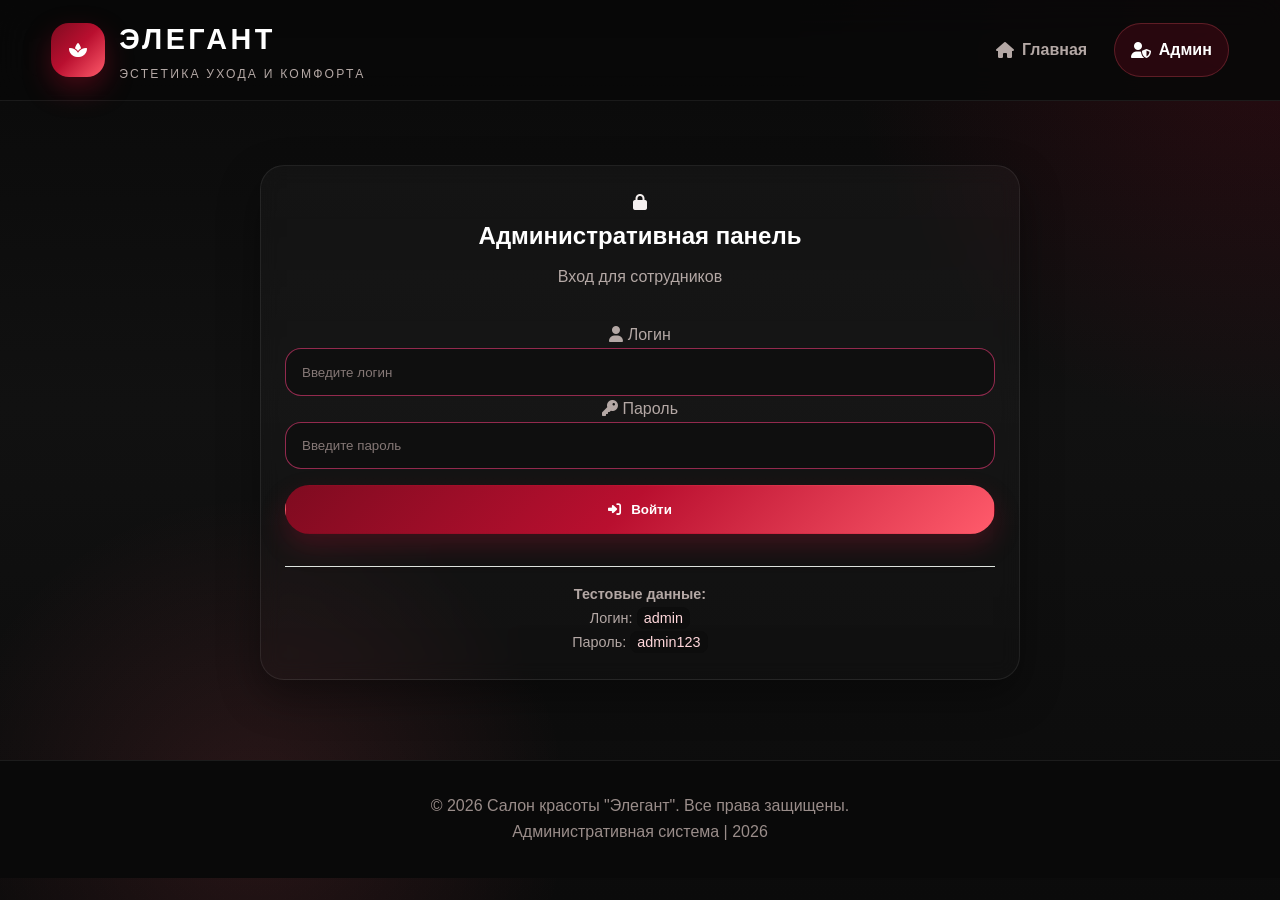
==== admin-login.html @ b3c70305 "Rubtsova" ====
<!DOCTYPE html>
<html lang="ru">
<head>
    <meta charset="UTF-8">
    <meta name="viewport" content="width=device-width, initial-scale=1.0">
    <title>Вход для администратора | Салон красоты "Элегант"</title>
    <link rel="stylesheet" href="css/style.css">
    <link rel="stylesheet" href="https://cdnjs.cloudflare.com/ajax/libs/font-awesome/6.4.0/css/all.min.css">
</head>
<body>
    <header>
        <div class="logo">
            <div class="logo-icon">
                <i class="fas fa-spa"></i>
            </div>
            <div class="logo-text">
                <h1>ЭЛЕГАНТ</h1>
                <p>Эстетика ухода и комфорта</p>
            </div>
        </div>
        
        <nav>
            <ul>
                <li><a href="index.html"><i class="fas fa-home"></i> Главная</a></li>
                <li><a href="admin-login.html" class="active"><i class="fas fa-user-shield"></i> Админ</a></li>
            </ul>
        </nav>
    </header>
    
    <main>
        <div class="login-wrapper">
            <div class="login-box">
                <div class="login-icon">
                    <i class="fas fa-lock"></i>
                </div>
                
                <h2 style="color: #fff; margin-bottom: 0.5rem;">Административная панель</h2>
                <p style="color: var(--text-muted); margin-bottom: 2rem;">Вход для сотрудников</p>
                
                <div id="loginMessage" class="login-message"></div>
                
                <form id="adminLoginForm">
                    <div class="form-group">
                        <label><i class="fas fa-user"></i> Логин</label>
                        <input type="text" id="username" class="form-control" required
                               placeholder="Введите логин">
                    </div>
                    
                    <div class="form-group">
                        <label><i class="fas fa-key"></i> Пароль</label>
                        <input type="password" id="password" class="form-control" required
                               placeholder="Введите пароль">
                    </div>
                    
                    <button type="submit" class="btn" style="width: 100%; padding: 1rem; margin-top: 1rem;">
                        <i class="fas fa-sign-in-alt"></i> Войти
                    </button>
                </form>
                
                <div style="margin-top: 2rem; padding-top: 1rem; border-top: 1px solid #dfe5e0;">
                    <p style="color: var(--text-muted); font-size: 0.9rem;">
                        <strong>Тестовые данные:</strong><br>
                        Логин: <code>admin</code><br>
                        Пароль: <code>admin123</code>
                    </p>
                </div>
            </div>
        </div>
    </main>
    
    <footer>
        <p>&copy; 2026 Салон красоты "Элегант". Все права защищены.</p>
        <p>Административная система | 2026</p>
    </footer>
    
    <script src="js/utils.js"></script>
    <script src="js/api.js"></script>
    <script src="js/admin.js"></script>
    <script>
        // Обработчик формы входа
        document.getElementById('adminLoginForm').addEventListener('submit', async function(e) {
            e.preventDefault();
            
            const username = document.getElementById('username').value;
            const password = document.getElementById('password').value;
            const messageDiv = document.getElementById('loginMessage');
            
            messageDiv.style.display = 'none';
            
            if (!username || !password) {
                messageDiv.textContent = 'Заполните все поля';
                messageDiv.className = 'login-message error';
                messageDiv.style.display = 'block';
                return;
            }
            
            try {
                const response = await salonAPI.adminLogin(username, password);
                
                if (response.success) {
                    messageDiv.textContent = 'Успешный вход! Перенаправление...';
                    messageDiv.className = 'login-message success';
                    messageDiv.style.display = 'block';
                    
                    setTimeout(() => {
                        window.location.href = 'admin-panel.html';
                    }, 1000);
                } else {
                    messageDiv.textContent = response.error || 'Ошибка входа';
                    messageDiv.className = 'login-message error';
                    messageDiv.style.display = 'block';
                }
            } catch (error) {
                messageDiv.textContent = 'Ошибка соединения с сервером';
                messageDiv.className = 'login-message error';
                messageDiv.style.display = 'block';
            }
        });
    </script>
    <script src="js/validation.js"></script>
</body>
</html>
---- css/style.css ----
:root {
  --bg: #080808;
  --bg-soft: #111111;
  --surface: #161616;
  --surface-2: #1f1f1f;
  --panel: rgba(21,21,21,.92);
  --line: rgba(255,255,255,.08);
  --text: #f5f0ef;
  --text-muted: #b4a8a5;
  --primary: #b90f2f;
  --primary-dark: #7f0b20;
  --secondary: #ff5b6b;
  --accent: #ffb3b8;
  --gold: #c8b08a;
  --success: #2f9e6f;
  --danger: #cf3f4e;
  --shadow: 0 16px 40px rgba(0,0,0,.38);
  --radius: 24px;
  --gradient: linear-gradient(135deg, #7f0b20 0%, #b90f2f 48%, #ff5b6b 100%);
}
*{margin:0;padding:0;box-sizing:border-box;font-family:'Montserrat','Segoe UI',sans-serif}
html,body{min-height:100%}
body{background:radial-gradient(circle at top right, rgba(185,15,47,.18), transparent 28%),radial-gradient(circle at left 20% bottom 10%, rgba(255,91,107,.12), transparent 24%),linear-gradient(180deg, #090909 0%, #111111 45%, #0b0b0b 100%);color:var(--text);line-height:1.65;display:flex;flex-direction:column}
a{color:inherit} code{background:#0d0d0d;color:#ffd7db;padding:.2rem .45rem;border-radius:8px}
header{background:rgba(8,8,8,.9);border-bottom:1px solid var(--line);backdrop-filter:blur(18px);padding:1rem 4%;display:flex;justify-content:space-between;align-items:center;min-height:84px;position:sticky;top:0;z-index:1000}
.logo{display:flex;align-items:center;gap:14px}.logo-icon{width:54px;height:54px;border-radius:18px;display:flex;align-items:center;justify-content:center;background:var(--gradient);color:#fff;box-shadow:0 12px 28px rgba(185,15,47,.35)}
.logo-text h1{font-size:1.8rem;font-weight:800;letter-spacing:.12em;color:#fff}.logo-text p{font-size:.76rem;text-transform:uppercase;letter-spacing:.18em;color:var(--text-muted)}
nav ul{display:flex;align-items:center;gap:.6rem;list-style:none;flex-wrap:wrap;justify-content:flex-end}nav a{text-decoration:none;padding:.8rem 1rem;border-radius:999px;color:var(--text-muted);font-weight:600;display:flex;align-items:center;gap:8px;transition:all .25s ease;border:1px solid transparent}nav a:hover{color:#fff;background:rgba(255,255,255,.04);border-color:var(--line);transform:translateY(-1px)}nav a.active{color:#fff;background:rgba(185,15,47,.18);border-color:rgba(255,91,107,.25)}
.btn,button,.filter-btn{display:inline-flex;align-items:center;justify-content:center;gap:10px;padding:.95rem 1.35rem;border-radius:999px;border:1px solid transparent;cursor:pointer;text-decoration:none;color:#fff;background:var(--gradient);box-shadow:0 12px 26px rgba(185,15,47,.25);font-weight:700;transition:all .25s ease}.btn:hover,button:hover,.filter-btn:hover{transform:translateY(-2px);box-shadow:0 18px 32px rgba(185,15,47,.32)}.btn-client{background:linear-gradient(135deg,#372328,#5d313b)}.btn-admin{background:linear-gradient(135deg,#2a2a2a,#151515);border-color:rgba(255,255,255,.1)}
main{flex:1;max-width:1280px;margin:0 auto;padding:2rem 1.25rem 3rem;width:100%}
.hero{position:relative;overflow:hidden;border-radius:32px;padding:6rem 2rem;text-align:left;box-shadow:var(--shadow);border:1px solid rgba(255,255,255,.06);background:linear-gradient(90deg, rgba(8,8,8,.92) 0%, rgba(8,8,8,.72) 45%, rgba(8,8,8,.5) 100%), url('images/hero-bg.jpg') center/cover no-repeat}.hero::before{content:'';position:absolute;inset:0;background:radial-gradient(circle at 20% 20%, rgba(255,91,107,.20), transparent 20%)}.hero > *{position:relative;z-index:1;max-width:720px}.hero h1{font-size:clamp(2.8rem,5vw,5rem);line-height:1.05;margin-bottom:1rem;color:#fff;text-transform:uppercase;letter-spacing:.02em}.hero p{font-size:1.1rem;color:#e6d8d6;margin-bottom:2rem}
.hero-bullets{display:flex;gap:.8rem;flex-wrap:wrap;margin-top:1rem}.hero-bullets span{padding:.5rem .9rem;border-radius:999px;background:rgba(255,255,255,.06);border:1px solid var(--line);color:#fff;font-size:.86rem}
.quote-slider,.features,.popular-services,.testimonials,.stats{margin-top:3rem}
.services-grid,.masters-grid,.features-grid,.stats-grid{display:grid;grid-template-columns:repeat(auto-fit,minmax(260px,1fr));gap:1.4rem;margin:1.6rem 0}
.service-card,.master-card,.feature-card,.stat-card,.form-container,.contact-card,.info-card,.time-slots-container,.login-box,.option-card,table{background:linear-gradient(180deg, rgba(255,255,255,.03), rgba(255,255,255,.01));border:1px solid var(--line);border-radius:var(--radius);padding:1.5rem;box-shadow:var(--shadow);backdrop-filter:blur(10px)}
.service-card:hover,.master-card:hover,.feature-card:hover,.stat-card:hover,.option-card:hover{transform:translateY(-6px);border-color:rgba(255,91,107,.25)}.service-card,.master-card,.feature-card,.stat-card,.option-card{transition:all .25s ease}
h1,h2,h3,.section-title,.category-title{color:#fff} p,.master-bio,.master-experience,.duration,.author,.category-subtitle, label, th, td, .booking-item, .notification-item, .master-services{color:var(--text-muted)} .price,.stat-value,.total-price{color:#fff}.price{font-size:1.5rem;font-weight:800}.duration{margin-top:.45rem}
section > h2[style], main > h1[style]{color:#fff !important}main p[style]{color:var(--text-muted) !important}
.feature-card i,.service-card i,.stat-card i{color:var(--secondary) !important}
.form-control,input,select,textarea{width:100%;background:#0f0f0f !important;color:#fff;border:1px solid rgba(255,255,255,.08);border-radius:16px;padding:.95rem 1rem}input::placeholder,textarea::placeholder{color:#857876}input:focus,select:focus,textarea:focus{outline:none;border-color:rgba(255,91,107,.35);box-shadow:0 0 0 4px rgba(185,15,47,.14)}
footer{background:#090909;border-top:1px solid var(--line);padding:2rem 1rem;text-align:center;color:#9a8d8a}footer p{color:#9a8d8a}
.category-section{margin:2rem 0 2.6rem}.category-title{font-size:1.4rem;margin-bottom:1.1rem;text-transform:uppercase;letter-spacing:.06em}
.master-card{text-align:left;position:relative;overflow:hidden}.master-card::after{content:'';position:absolute;inset:auto -20px -50px auto;width:140px;height:140px;border-radius:50%;background:radial-gradient(circle, rgba(255,91,107,.18), transparent 65%)}.master-photo{width:100%;height:320px;border-radius:22px;overflow:hidden;border:1px solid rgba(255,255,255,.06);margin-bottom:1rem;background:#111}.master-photo img{width:100%;height:100%;object-fit:cover}.master-specialization{display:inline-flex;align-items:center;gap:8px;background:rgba(185,15,47,.14);color:#ffd9dd;padding:.45rem .95rem;border-radius:999px;font-size:.82rem;font-weight:700;margin:.4rem 0 .7rem}.master-experience{font-size:.92rem;margin-bottom:.8rem}.master-services{margin-top:1rem;padding-top:1rem;border-top:1px solid var(--line)}.service-tag{display:inline-block;background:rgba(255,255,255,.05);color:#fff;padding:.35rem .7rem;border-radius:999px;font-size:.76rem;margin:.2rem .2rem .2rem 0}
.portfolio-grid{display:grid;grid-template-columns:repeat(2,1fr);gap:.8rem;margin-top:1rem}.portfolio-item{position:relative;overflow:hidden;border-radius:18px;border:1px solid rgba(255,255,255,.06);aspect-ratio:1/1;background:#111}.portfolio-item img{width:100%;height:100%;object-fit:cover;display:block;transition:transform .35s ease}.portfolio-item:hover img{transform:scale(1.06)}.portfolio-label{position:absolute;left:10px;bottom:10px;background:rgba(8,8,8,.76);color:#fff;padding:.3rem .55rem;border-radius:999px;font-size:.72rem}.no-masters{text-align:center;padding:3rem 1rem;grid-column:1/-1}
.admin-layout{display:flex;gap:1.2rem;align-items:flex-start}.admin-sidebar{width:280px;background:#0d0d0d;border:1px solid var(--line);border-radius:24px;padding:1.2rem;position:sticky;top:100px}.admin-menu{list-style:none;display:flex;flex-direction:column;gap:.5rem}.admin-menu a{display:flex;padding:.85rem 1rem;text-decoration:none;border-radius:16px;color:var(--text-muted)}.admin-menu a:hover,.admin-menu a.active{background:rgba(185,15,47,.16);color:#fff}.admin-content{flex:1}.panel-banner{background:linear-gradient(135deg, rgba(185,15,47,.18), rgba(255,91,107,.08));border:1px solid rgba(255,91,107,.15);border-radius:28px;padding:1.6rem}.stat-card{position:relative;overflow:hidden}.stat-value{font-size:2.2rem;font-weight:800}
table{width:100%;border-collapse:collapse;overflow:hidden}th,td{padding:1rem;border-bottom:1px solid var(--line);text-align:left;background:transparent}th{color:#fff;background:rgba(255,255,255,.02)}.status,.booking-status{display:inline-block;padding:.35rem .8rem;border-radius:999px;font-size:.78rem;font-weight:700}.status-new{background:rgba(255,179,184,.15);color:#ffdadd}.status-confirmed{background:rgba(47,158,111,.14);color:#abf0ce}.status-cancelled{background:rgba(255,255,255,.08);color:#d0c2c0}
.login-wrapper{max-width:760px;margin:0 auto;padding:2rem 0}.login-box{text-align:center}.tabs{display:flex;gap:.6rem;border-bottom:1px solid var(--line);padding-bottom:.8rem;margin-bottom:1.5rem;overflow-x:auto}.tab{padding:.85rem 1.1rem;border:none;background:transparent;color:var(--text-muted);cursor:pointer;position:relative;font-weight:700}.tab.active{color:#fff}.tab.active::after{content:'';position:absolute;left:0;right:0;bottom:-10px;height:3px;background:var(--gradient);border-radius:999px}.booking-item,.notification-item{background:rgba(255,255,255,.03);border:1px solid var(--line);border-left:4px solid var(--primary);border-radius:18px;padding:1.2rem}.client-info{display:flex;justify-content:space-between;gap:1rem;align-items:center;background:linear-gradient(135deg,#240b11,#45101a);border:1px solid rgba(255,91,107,.14);padding:1rem 1.3rem;border-radius:22px;margin-bottom:1.6rem;color:#fff}.logout-btn{background:rgba(255,255,255,.08);border:1px solid rgba(255,255,255,.12);color:#fff;padding:.6rem 1rem;border-radius:999px}
.time-slot{background:#0f0f0f !important;border:1px solid rgba(255,255,255,.08) !important;color:#fff !important}.time-slot.selected{background:var(--gradient) !important;border-color:transparent !important}.time-slot.disabled{background:#151515 !important;color:#6f6765 !important}.option-card.selected{background:linear-gradient(180deg, rgba(185,15,47,.16), rgba(255,255,255,.03));border-color:rgba(255,91,107,.25)}.result-card{background:linear-gradient(135deg,#25090f,#55101b 70%, #8f1127);color:#fff;border:1px solid rgba(255,91,107,.15)}.savings-badge{background:#ffd0d4;color:#6f0d20}.filter-btn{background:rgba(255,255,255,.04);color:#fff;border:1px solid var(--line)}.filter-btn.active{background:var(--gradient);border-color:transparent}
@media (max-width: 980px){header{flex-direction:column;align-items:flex-start} nav ul{justify-content:flex-start}.admin-layout{flex-direction:column}.admin-sidebar{width:100%;position:static}}
@media (max-width: 768px){main{padding:1rem}.hero{padding:4.2rem 1.2rem}.master-photo{height:260px}.services-grid,.masters-grid,.features-grid,.stats-grid,.portfolio-grid{grid-template-columns:1fr}}

/* ===== FIX: личный кабинет клиента ===== */
#clientContent .tabs{
  display:grid !important;
  grid-template-columns:repeat(3,minmax(160px,1fr));
  gap:12px !important;
  border-bottom:0 !important;
  padding:0 !important;
  margin:0 0 22px 0 !important;
  overflow:visible !important;
}
#clientContent .tab{
  width:100%;
  min-height:58px;
  border-radius:18px !important;
  border:1px solid rgba(255,255,255,.12) !important;
  background:linear-gradient(135deg,rgba(255,255,255,.08),rgba(255,255,255,.03)) !important;
  color:#f5eeee !important;
  box-shadow:0 14px 30px rgba(0,0,0,.25) !important;
  display:flex !important;
  align-items:center !important;
  justify-content:center !important;
  gap:10px !important;
  position:relative;
}
#clientContent .tab.active{
  background:linear-gradient(135deg,#b90f2f,#ef405b) !important;
  color:#fff !important;
  border-color:rgba(255,255,255,.18) !important;
}
#clientContent .tab.active::after{display:none !important;}
#clientContent .tab-content{
  display:none;
  background:linear-gradient(180deg,rgba(255,255,255,.06),rgba(255,255,255,.025));
  border:1px solid rgba(255,255,255,.10);
  border-radius:26px;
  padding:24px;
  box-shadow:0 24px 60px rgba(0,0,0,.35);
}
#clientContent .tab-content.active{display:block;}
#clientContent .booking-item,
#clientContent .notification-item{
  background:rgba(255,255,255,.055) !important;
  color:#f7f1ef !important;
  border:1px solid rgba(255,255,255,.10) !important;
  border-left:4px solid #d7193f !important;
  margin-bottom:14px;
}
#clientContent .booking-item h4,
#clientContent .booking-item p,
#clientContent .notification-item p,
#clientContent .tab-content h2{
  color:#fff !important;
}
#clientContent .booking-item span,
#clientContent .booking-item div{color:#f3e7e5;}
.report-note{
  padding:14px 18px;
  margin-bottom:16px;
  border-radius:16px;
  background:rgba(185,15,47,.10);
  border:1px solid rgba(185,15,47,.18);
  color:#2c1b1e;
  font-weight:600;
}
@media (max-width:780px){#clientContent .tabs{grid-template-columns:1fr !important;}}


/* ===== FIX V5: админка — читаемые отчёты и сообщения ===== */
.admin-content{
  background:#f5f3f3 !important;
  color:#141414 !important;
}
.admin-section h2,
.admin-section h3,
.admin-section p,
.admin-section span,
.admin-section div,
.admin-section td,
.admin-section th{
  color:#141414;
}
.admin-section .stat-card{
  background:#ffffff !important;
  color:#141414 !important;
  border:1px solid #e2d9d9 !important;
  box-shadow:0 16px 36px rgba(0,0,0,.16) !important;
}
.admin-section .stat-card p{
  color:#5e5555 !important;
  font-weight:600;
}
.admin-section .stat-value{
  color:#b90f2f !important;
  font-size:2rem;
  font-weight:900;
}
.admin-table-wrap{
  background:#ffffff;
  border:1px solid #e2d9d9;
  border-radius:24px;
  box-shadow:0 18px 38px rgba(0,0,0,.16);
  overflow:hidden;
  margin-top:1.2rem;
}
.admin-table{
  width:100%;
  border-collapse:collapse;
  background:#fff !important;
  color:#141414 !important;
  box-shadow:none !important;
  border-radius:0 !important;
}
.admin-table th{
  background:#1a1113 !important;
  color:#ffffff !important;
  font-weight:800;
  text-transform:uppercase;
  letter-spacing:.04em;
  font-size:.82rem;
  padding:1rem 1.15rem;
  border-bottom:0;
}
.admin-table td{
  color:#21191b !important;
  padding:1rem 1.15rem;
  border-bottom:1px solid #eee5e5 !important;
  vertical-align:middle;
  font-weight:600;
}
.admin-table tr:last-child td{border-bottom:none !important;}
.admin-table tr:nth-child(even) td{background:#faf7f7;}
.admin-table small,
.admin-table .muted{
  color:#6f6666 !important;
  font-weight:500;
}
.message-text{
  max-width:420px;
  white-space:normal;
  line-height:1.45;
}
.report-note{
  background:#fff4f5;
  border:1px solid #f0c5cb;
  color:#5a2028 !important;
  padding:1rem 1.2rem;
  border-radius:18px;
  margin:1rem 0 1.4rem;
  font-weight:700;
}
.report-positive{color:#0f7a49 !important;font-weight:900;}
.report-neutral{color:#b90f2f !important;font-weight:900;}
.empty-state{
  background:#ffffff;
  border:1px solid #e2d9d9;
  border-radius:22px;
  box-shadow:0 14px 30px rgba(0,0,0,.12);
  padding:2rem;
  text-align:center;
  color:#4c4343 !important;
  font-weight:700;
}
@media (max-width:900px){
  .admin-table-wrap{overflow-x:auto;}
  .admin-table{min-width:760px;}
}


/* ===== ДОРАБОТКА: чат, портфолио, переносы ===== */
.feedback-chat-wrap{display:none;margin-top:2rem;background:rgba(255,255,255,.06);border:1px solid rgba(255,255,255,.12);border-radius:var(--radius);padding:1.25rem}.feedback-chat-wrap h3{color:#fff;margin-bottom:.4rem}.chat-hint{color:var(--text-muted);font-size:.95rem}.feedback-chat-box,.admin-chat-messages{height:320px;overflow-y:auto;background:#fff;border-radius:14px;padding:1rem;margin:1rem 0;border:1px solid #dfe5e0}.feedback-chat-send,.admin-chat-send{display:flex;gap:.75rem}.feedback-chat-send input,.admin-chat-send input{flex:1}.chat-message{max-width:78%;margin:.5rem 0;padding:.75rem .9rem;border-radius:14px;color:#2f3b3d}.chat-message.client{background:#f2efee;margin-right:auto}.chat-message.admin{background:#dff0e7;margin-left:auto}.chat-message-meta{font-size:.78rem;color:#667171;margin-bottom:.25rem}.chat-message-text{white-space:pre-wrap}.chat-empty{text-align:center;color:#667171;padding:2rem}.admin-chat-layout{display:grid;grid-template-columns:320px 1fr;gap:1rem}.admin-chat-list{background:#fff;border-radius:var(--radius);box-shadow:var(--shadow);padding:.75rem;max-height:540px;overflow-y:auto}.admin-chat-thread{width:100%;text-align:left;background:#fff;border:1px solid #dfe5e0;border-radius:12px;padding:.8rem;margin-bottom:.6rem;cursor:pointer;display:block}.admin-chat-thread:hover{background:#f8f3f4}.admin-chat-thread span{display:flex;justify-content:space-between;gap:.5rem}.admin-chat-thread small{display:block;color:#667171;margin:.2rem 0}.admin-chat-thread em{display:block;color:#2f3b3d;font-style:normal;white-space:nowrap;overflow:hidden;text-overflow:ellipsis}.chat-badge{background:#8b1e2d;color:#fff;border-radius:999px;padding:.1rem .45rem;font-size:.75rem}.admin-chat-window{background:#fff;border-radius:var(--radius);box-shadow:var(--shadow);padding:1rem;min-height:540px}.admin-chat-head{padding:.5rem 0 1rem;border-bottom:1px solid #dfe5e0;color:#2f3b3d}.portfolio-modal{display:none;position:fixed;inset:0;background:rgba(0,0,0,.7);z-index:10000;align-items:center;justify-content:center;padding:1rem}.portfolio-modal.active{display:flex}.portfolio-modal-content{background:#fff;color:#2f3b3d;border-radius:18px;max-width:980px;width:95%;max-height:90vh;overflow:auto;padding:1.5rem;position:relative}.portfolio-modal-close{position:absolute;right:1rem;top:.7rem;border:none;background:transparent;font-size:2rem;cursor:pointer}.portfolio-modal-grid{display:grid;grid-template-columns:repeat(auto-fit,minmax(220px,1fr));gap:1rem;margin-top:1rem}.portfolio-modal-item{border-radius:14px;overflow:hidden;background:#f7f3f4;border:1px solid #e6dfe1}.portfolio-modal-item img{width:100%;height:230px;object-fit:cover;display:block}.portfolio-modal-caption{padding:.9rem}.portfolio-modal-caption span{display:block;color:#667171;font-size:.9rem;margin-top:.25rem}.admin-table-wrap{overflow-x:auto}.admin-table{min-width:720px}.empty-state{background:#fff;border-radius:var(--radius);box-shadow:var(--shadow);padding:2rem;text-align:center;color:#667171}@media(max-width:800px){.admin-chat-layout{grid-template-columns:1fr}.feedback-chat-send,.admin-chat-send{flex-direction:column}.chat-message{max-width:95%}}


/* ===== ДОРАБОТКА: авторизованный чат и подарочные сертификаты ===== */
.soft-fade-in { animation: softFadeIn .45s ease both; }
@keyframes softFadeIn { from { opacity:0; transform: translateY(14px); } to { opacity:1; transform: translateY(0); } }
@keyframes floatCert { 0%,100% { transform: translateY(0); } 50% { transform: translateY(-10px); } }

.auth-chat-notice,
.client-chat-panel,
.certificate-info-card,
.certificate-form-card {
  border: 1px solid rgba(255,255,255,.12);
  background: rgba(255,255,255,.06);
  border-radius: 18px;
  box-shadow: 0 16px 35px rgba(0,0,0,.16);
}
.auth-chat-notice { display:flex; gap:1rem; align-items:flex-start; padding:1rem 1.2rem; margin-bottom:1.4rem; color:#fff; }
.auth-chat-notice p { margin:.35rem 0 0; color:var(--text-muted); }
.auth-chat-icon { width:48px; height:48px; border-radius:14px; background:var(--gradient); display:flex; align-items:center; justify-content:center; flex:0 0 auto; }

.client-chat-panel { padding:1rem; }
.client-chat-note { display:flex; align-items:center; gap:.7rem; color:#f6eef2; background:rgba(122,151,168,.16); padding:.85rem 1rem; border-radius:14px; margin-bottom:1rem; }
.client-chat-messages, .feedback-chat-box, .admin-chat-messages { min-height:280px; max-height:420px; overflow:auto; padding:1rem; background:rgba(255,255,255,.08); border-radius:16px; }
.client-chat-send, .feedback-chat-send, .admin-chat-send { display:flex; gap:.75rem; margin-top:.9rem; }
.client-chat-send input, .feedback-chat-send input, .admin-chat-send input { flex:1; }
.chat-message { max-width:76%; padding:.75rem .9rem; border-radius:16px; margin:.55rem 0; background:#fff; color:#2f3b3d; box-shadow:0 8px 20px rgba(0,0,0,.08); }
.chat-message.client { margin-left:auto; background:#f3e7ec; }
.chat-message.admin { margin-right:auto; background:#e9f2ef; }
.chat-message-meta { font-size:.78rem; opacity:.75; margin-bottom:.28rem; }
.chat-empty { width:100%; text-align:center; color:#667171; padding:2rem; }

.certificate-hero { max-width:1180px; margin:2rem auto; padding:2rem; display:grid; grid-template-columns:1fr 430px; gap:2rem; align-items:center; }
.certificate-hero h1 { color:var(--primary); font-size:clamp(2rem,4vw,4rem); line-height:1.05; margin:.7rem 0; }
.certificate-hero p { color:var(--gray); font-size:1.1rem; }
.certificate-badge { display:inline-flex; align-items:center; gap:.45rem; padding:.45rem .8rem; border-radius:999px; background:rgba(138,43,226,.12); color:#fff; border:1px solid rgba(255,255,255,.16); }
.floating-card { animation: floatCert 4s ease-in-out infinite; }
.certificate-preview { background:linear-gradient(135deg,#fff7f8,#ead8df); color:#2f2430; border-radius:28px; padding:1.6rem; min-height:310px; box-shadow:0 28px 60px rgba(0,0,0,.28); border:3px dashed rgba(138,43,226,.36); text-align:center; }
.cert-top { color:#7d6570; text-transform:uppercase; letter-spacing:.12em; font-weight:700; font-size:.8rem; }
.certificate-preview h2 { margin:1rem 0; color:#2f2430; font-family:Georgia,serif; }
.cert-amount { font-size:3rem; font-weight:900; color:var(--primary); margin:.5rem 0; }
.cert-row { margin:.35rem 0; }
.cert-code { margin-top:1rem; display:inline-block; padding:.55rem .85rem; border-radius:12px; background:#fff; color:#7c3150; font-weight:800; }
.certificate-layout { max-width:1180px; margin:2rem auto; display:grid; grid-template-columns:1.1fr .9fr; gap:2rem; align-items:start; }
.certificate-form-card { margin:0; max-width:none; }
.certificate-submit { width:100%; padding:1rem; }
.certificate-info-card { color:#fff; padding:2rem; }
.certificate-info-card li { margin:.75rem 0; color:var(--text-muted); }
.cert-result { margin-top:1rem; padding:1rem; border-radius:14px; }
.cert-success { background:rgba(45,106,79,.18); color:#dfffee; border:1px solid rgba(45,106,79,.35); }
.cert-error { background:rgba(139,30,45,.18); color:#ffd7dd; border:1px solid rgba(139,30,45,.35); }
.cert-loading { background:rgba(122,151,168,.16); color:#fff; }

@media (max-width: 900px) {
  .certificate-hero, .certificate-layout { grid-template-columns:1fr; margin-left:1rem; margin-right:1rem; }
  .client-chat-send, .admin-chat-send { flex-direction:column; }
}


/* ===== ДОРАБОТКА 2026-06-06: мастера, портфолио в админке, демо-оплата, валидация ===== */
.admin-table-wrap { width: 100%; overflow-x: auto; }
.admin-table img { box-shadow: 0 6px 18px rgba(0,0,0,.18); }
.portfolio-admin-modal { max-width: 900px !important; }
.portfolio-admin-list { display: grid; gap: .9rem; margin-bottom: 1.5rem; }
.portfolio-admin-item { display: grid; grid-template-columns: 92px 1fr auto; gap: .9rem; align-items: center; padding: .85rem; border: 1px solid rgba(255,255,255,.12); border-radius: 14px; background: rgba(255,255,255,.04); }
.portfolio-admin-item img { width: 92px; height: 72px; object-fit: cover; border-radius: 12px; }
.portfolio-admin-item p { margin: .25rem 0; color: var(--gray); }
.portfolio-upload-form { padding: 1rem; border-radius: 16px; background: linear-gradient(135deg, rgba(138,43,226,.08), rgba(255,64,129,.08)); border: 1px solid rgba(255,255,255,.12); }
.portfolio-upload-form h4 { margin: 0 0 1rem; color: var(--text-light); }
.demo-payment-block { margin: 1.2rem 0; padding: 1.1rem; border: 1px solid rgba(255,255,255,.14); border-radius: 18px; background: linear-gradient(135deg, rgba(138,43,226,.10), rgba(255,64,129,.08)); animation: softPulse 4s ease-in-out infinite; }
.demo-payment-block h3 { margin: 0 0 .5rem; color: var(--text-light); }
.demo-payment-block p { color: var(--gray); margin: 0 0 1rem; font-size: .92rem; }
.payment-row { display: grid; grid-template-columns: 1fr 1fr; gap: 1rem; }
input:invalid, textarea:invalid, select:invalid { border-color: rgba(255,64,129,.55); }
input:valid, textarea:valid, select:valid { border-color: rgba(122,155,141,.45); }
@keyframes softPulse { 0%,100% { box-shadow: 0 0 0 rgba(255,64,129,0); transform: translateY(0); } 50% { box-shadow: 0 12px 35px rgba(255,64,129,.12); transform: translateY(-2px); } }
@media (max-width: 700px) { .portfolio-admin-item { grid-template-columns: 72px 1fr; } .portfolio-admin-item button { grid-column: 1 / -1; width: 100%; } .payment-row { grid-template-columns: 1fr; } }
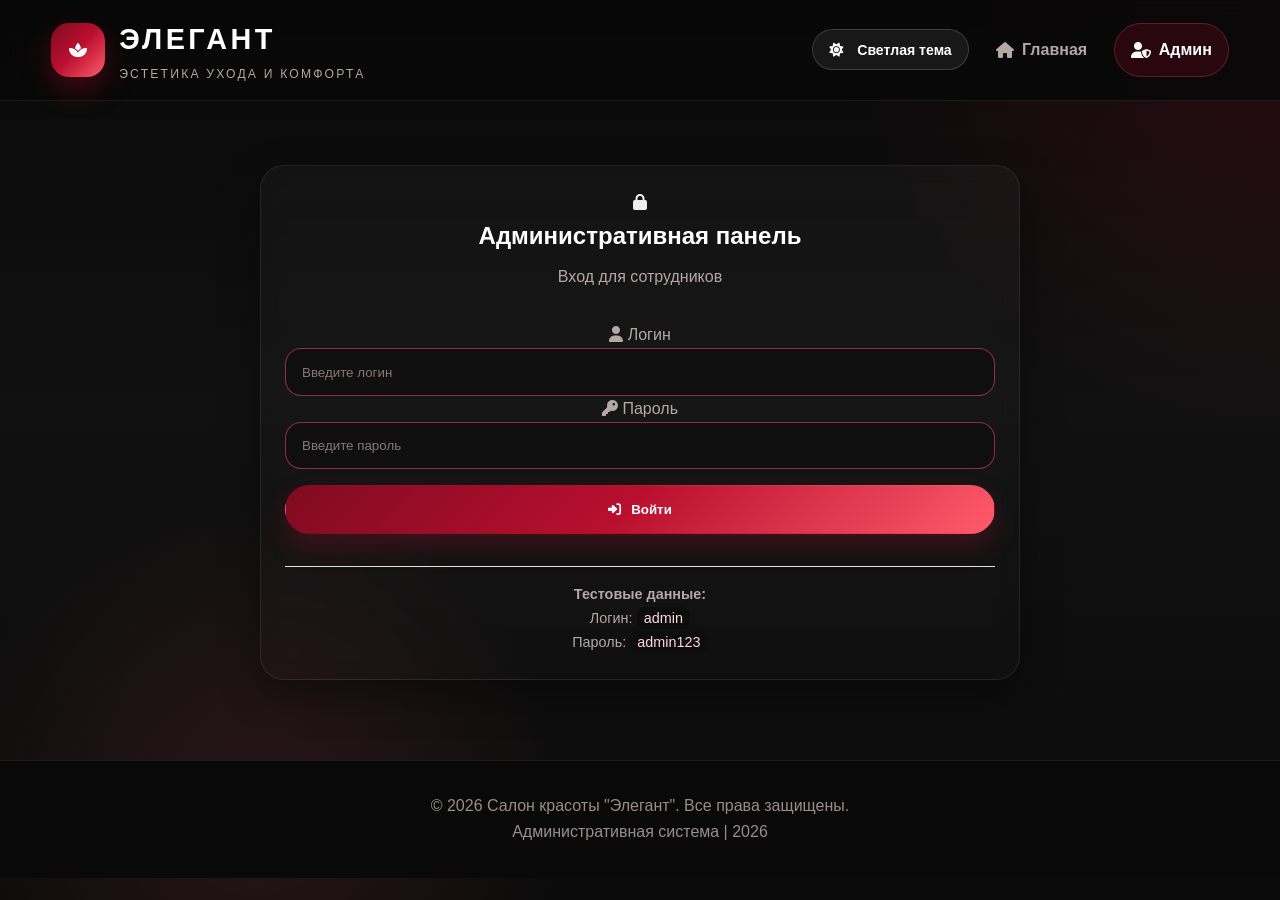
==== commit a99b0c93: "obnovlenie" ====
--- a/admin-login.html
+++ b/admin-login.html
@@ -6,6 +6,7 @@
     <title>Вход для администратора | Салон красоты "Элегант"</title>
     <link rel="stylesheet" href="css/style.css">
     <link rel="stylesheet" href="https://cdnjs.cloudflare.com/ajax/libs/font-awesome/6.4.0/css/all.min.css">
+    <link rel="stylesheet" href="css/theme.css">
 </head>
 <body>
     <header>
@@ -118,5 +119,6 @@
         });
     </script>
     <script src="js/validation.js"></script>
+    <script src="js/theme.js"></script>
 </body>
 </html>
--- a/css/style.css
+++ b/css/style.css
@@ -296,3 +296,63 @@
 input:valid, textarea:valid, select:valid { border-color: rgba(122,155,141,.45); }
 @keyframes softPulse { 0%,100% { box-shadow: 0 0 0 rgba(255,64,129,0); transform: translateY(0); } 50% { box-shadow: 0 12px 35px rgba(255,64,129,.12); transform: translateY(-2px); } }
 @media (max-width: 700px) { .portfolio-admin-item { grid-template-columns: 72px 1fr; } .portfolio-admin-item button { grid-column: 1 / -1; width: 100%; } .payment-row { grid-template-columns: 1fr; } }
+
+/* FIX 2026-06-08: админ-чат и перенос записи */
+.admin-chat-thread-wrap {
+    display: grid;
+    grid-template-columns: 1fr auto;
+    gap: .4rem;
+    align-items: stretch;
+    margin-bottom: .5rem;
+}
+.admin-chat-thread-wrap.unanswered .admin-chat-thread {
+    border-left: 4px solid #d8793f;
+}
+.admin-chat-thread-wrap.answered .admin-chat-thread {
+    border-left: 4px solid #7a9b8d;
+}
+.chat-status {
+    display: inline-block;
+    margin-top: .35rem;
+    padding: .2rem .55rem;
+    border-radius: 999px;
+    font-size: .75rem;
+    font-style: normal;
+}
+.chat-status.answered {
+    background: #e8f5e9;
+    color: #2e7d32;
+}
+.chat-status.unanswered {
+    background: #fff3e0;
+    color: #ef6c00;
+}
+.chat-delete-thread,
+.chat-delete-message {
+    border: none;
+    border-radius: 8px;
+    background: #9a6a6a;
+    color: #fff;
+    cursor: pointer;
+    min-width: 34px;
+    padding: .45rem .6rem;
+}
+.chat-delete-thread:hover,
+.chat-delete-message:hover {
+    filter: brightness(.95);
+    transform: translateY(-1px);
+}
+.chat-message-meta {
+    display: flex;
+    align-items: center;
+    justify-content: space-between;
+    gap: .5rem;
+}
+.chat-delete-message {
+    padding: .25rem .45rem;
+    min-width: 26px;
+    font-size: .75rem;
+}
+#transferSlotsInfo {
+    color: #2f3033;
+}
--- a/css/theme.css
+++ b/css/theme.css
@@ -0,0 +1,312 @@
+:root{color-scheme:dark}
+
+/* Переключатель темы находится в шапке и не перекрывает контент */
+.theme-toggle{
+  position:static!important;
+  flex:0 0 auto;
+  min-width:auto;
+  padding:.72rem 1rem!important;
+  margin-left:auto;
+  margin-right:.65rem;
+  border-radius:999px!important;
+  border:1px solid rgba(255,255,255,.16)!important;
+  background:rgba(255,255,255,.07)!important;
+  color:#fff!important;
+  box-shadow:none!important;
+  font-size:.88rem;
+  font-weight:800;
+  white-space:nowrap;
+}
+.theme-toggle:hover{transform:translateY(-1px)!important;background:rgba(255,255,255,.12)!important}
+.theme-toggle span{margin-left:.28rem}
+
+/* ===== Полная светлая розово-белая тема ===== */
+html[data-theme="light"]{
+  color-scheme:light;
+  --bg:#fff8fa;
+  --bg-soft:#fff0f4;
+  --surface:#ffffff;
+  --surface-2:#fff4f7;
+  --panel:rgba(255,255,255,.96);
+  --line:#f1cbd5;
+  --text:#4b2630;
+  --text-muted:#785961;
+  --primary:#d94f76;
+  --primary-dark:#ad3155;
+  --secondary:#f17b9d;
+  --accent:#ffc7d6;
+  --gold:#c38a9b;
+  --success:#278b63;
+  --danger:#c83d5d;
+  --shadow:0 16px 38px rgba(156,63,92,.12);
+  --gradient:linear-gradient(135deg,#c93f68 0%,#e8668b 52%,#f697b2 100%);
+}
+html[data-theme="light"] body{
+  background:
+    radial-gradient(circle at top right,rgba(244,157,181,.28),transparent 28%),
+    radial-gradient(circle at left bottom,rgba(255,210,222,.34),transparent 30%),
+    linear-gradient(180deg,#fffafd 0%,#fff3f7 48%,#fff9fb 100%)!important;
+  color:var(--text)!important;
+}
+html[data-theme="light"] header{
+  background:rgba(255,255,255,.94)!important;
+  border-bottom:1px solid #f0cbd5!important;
+  box-shadow:0 8px 26px rgba(154,56,86,.10)!important;
+}
+html[data-theme="light"] .logo-text h1,
+html[data-theme="light"] h1,
+html[data-theme="light"] h2,
+html[data-theme="light"] h3,
+html[data-theme="light"] h4,
+html[data-theme="light"] h5,
+html[data-theme="light"] .section-title,
+html[data-theme="light"] .category-title{color:#552632!important}
+html[data-theme="light"] .logo-text p,
+html[data-theme="light"] p,
+html[data-theme="light"] label,
+html[data-theme="light"] .duration,
+html[data-theme="light"] .author,
+html[data-theme="light"] .master-bio,
+html[data-theme="light"] .master-experience,
+html[data-theme="light"] .master-services,
+html[data-theme="light"] .category-subtitle{color:#785861!important}
+html[data-theme="light"] nav a{color:#6e4853!important}
+html[data-theme="light"] nav a:hover{color:#a92f55!important;background:#fff0f4!important;border-color:#f1c5d1!important}
+html[data-theme="light"] nav a.active{color:#ad3155!important;background:#ffe4ec!important;border-color:#f3b7c7!important}
+html[data-theme="light"] .theme-toggle{
+  background:#fff0f4!important;
+  color:#a93055!important;
+  border-color:#efb7c7!important;
+}
+html[data-theme="light"] .theme-toggle:hover{background:#ffe2ea!important}
+
+html[data-theme="light"] main{color:#4b2630!important}
+html[data-theme="light"] .hero{
+  border-color:#f2c9d4!important;
+  box-shadow:0 22px 50px rgba(137,50,77,.16)!important;
+  background:
+    linear-gradient(90deg,rgba(104,34,55,.88) 0%,rgba(146,54,82,.72) 45%,rgba(210,101,132,.42) 100%),
+    url('../images/hero-bg.jpg') center/cover no-repeat!important;
+}
+html[data-theme="light"] .hero h1,
+html[data-theme="light"] .hero p,
+html[data-theme="light"] .hero-bullets span{color:#fff!important}
+html[data-theme="light"] .hero-bullets span{background:rgba(255,255,255,.16)!important;border-color:rgba(255,255,255,.32)!important}
+
+html[data-theme="light"] .service-card,
+html[data-theme="light"] .master-card,
+html[data-theme="light"] .feature-card,
+html[data-theme="light"] .stat-card,
+html[data-theme="light"] .form-container,
+html[data-theme="light"] .contact-card,
+html[data-theme="light"] .info-card,
+html[data-theme="light"] .time-slots-container,
+html[data-theme="light"] .login-box,
+html[data-theme="light"] .option-card,
+html[data-theme="light"] .calculator-container,
+html[data-theme="light"] .booking-item,
+html[data-theme="light"] .notification-item,
+html[data-theme="light"] .modal-content,
+html[data-theme="light"] .schedule-master,
+html[data-theme="light"] .admin-table-wrap,
+html[data-theme="light"] .empty-state,
+html[data-theme="light"] table{
+  background:#fff!important;
+  color:#4b2630!important;
+  border-color:#f1d0d9!important;
+  box-shadow:0 14px 34px rgba(146,55,83,.10)!important;
+}
+html[data-theme="light"] .service-card:hover,
+html[data-theme="light"] .master-card:hover,
+html[data-theme="light"] .feature-card:hover,
+html[data-theme="light"] .option-card:hover{border-color:#ecadc0!important;box-shadow:0 20px 42px rgba(146,55,83,.16)!important}
+html[data-theme="light"] .price,
+html[data-theme="light"] .stat-value,
+html[data-theme="light"] .total-price{color:#bf365f!important}
+html[data-theme="light"] .master-specialization,
+html[data-theme="light"] .service-tag{background:#ffe8ef!important;color:#a92f55!important;border-color:#f4bfce!important}
+html[data-theme="light"] .master-services{border-top-color:#f1d0d9!important}
+html[data-theme="light"] .master-photo,
+html[data-theme="light"] .portfolio-item{background:#fff0f4!important;border-color:#f2cbd6!important}
+
+html[data-theme="light"] input,
+html[data-theme="light"] select,
+html[data-theme="light"] textarea,
+html[data-theme="light"] .form-control{
+  background:#fffafd!important;
+  color:#4b2630!important;
+  border-color:#eabfcb!important;
+  box-shadow:none!important;
+}
+html[data-theme="light"] input::placeholder,
+html[data-theme="light"] textarea::placeholder{color:#a18189!important}
+html[data-theme="light"] input:focus,
+html[data-theme="light"] select:focus,
+html[data-theme="light"] textarea:focus{
+  border-color:#df6f91!important;
+  box-shadow:0 0 0 4px rgba(223,111,145,.14)!important;
+}
+html[data-theme="light"] option{background:#fff;color:#4b2630}
+
+html[data-theme="light"] .btn,
+html[data-theme="light"] button:not(.theme-toggle):not(.tab),
+html[data-theme="light"] .filter-btn.active{color:#fff!important;background:var(--gradient)!important;border-color:transparent!important}
+html[data-theme="light"] .btn-client{background:linear-gradient(135deg,#d9708e,#ed9bb2)!important;color:#fff!important}
+html[data-theme="light"] .btn-admin{background:#fff0f4!important;color:#9f3151!important;border-color:#efbdca!important}
+html[data-theme="light"] .filter-btn:not(.active){background:#fff!important;color:#9f3151!important;border-color:#eabfcb!important;box-shadow:none!important}
+
+html[data-theme="light"] .time-slot{background:#fff8fa!important;color:#6a3d48!important;border-color:#ecc5d0!important}
+html[data-theme="light"] .time-slot:hover{background:#ffe9ef!important}
+html[data-theme="light"] .time-slot.selected{background:var(--gradient)!important;color:#fff!important}
+html[data-theme="light"] .time-slot.disabled{background:#f4eef0!important;color:#ad9ba0!important;border-color:#e5dadd!important}
+html[data-theme="light"] .option-card.selected{background:#fff0f4!important;border-color:#e88ba5!important}
+html[data-theme="light"] .result-card{background:linear-gradient(135deg,#c83f68,#e96e91 65%,#f49ab2)!important;color:#fff!important}
+html[data-theme="light"] .result-card h2,
+html[data-theme="light"] .result-card h3,
+html[data-theme="light"] .result-card p,
+html[data-theme="light"] .result-card span{color:#fff!important}
+html[data-theme="light"] .savings-badge{background:#fff!important;color:#a72f53!important}
+
+html[data-theme="light"] .tabs{border-bottom-color:#efd0d8!important}
+html[data-theme="light"] .tab{color:#845d67!important}
+html[data-theme="light"] .tab.active{color:#b7355b!important}
+html[data-theme="light"] #clientContent .tab{
+  background:#fff!important;
+  color:#8b5665!important;
+  border-color:#edc8d2!important;
+  box-shadow:0 10px 24px rgba(145,57,83,.08)!important;
+}
+html[data-theme="light"] #clientContent .tab.active{background:var(--gradient)!important;color:#fff!important}
+html[data-theme="light"] #clientContent .tab-content{background:#fffafd!important;border-color:#efd0d8!important;box-shadow:0 18px 42px rgba(145,57,83,.10)!important}
+html[data-theme="light"] #clientContent .booking-item,
+html[data-theme="light"] #clientContent .notification-item{background:#fff!important;color:#4b2630!important;border-color:#efd0d8!important;border-left-color:#d94f76!important}
+html[data-theme="light"] #clientContent .booking-item h4,
+html[data-theme="light"] #clientContent .booking-item p,
+html[data-theme="light"] #clientContent .notification-item p,
+html[data-theme="light"] #clientContent .tab-content h2,
+html[data-theme="light"] #clientContent .booking-item span,
+html[data-theme="light"] #clientContent .booking-item div{color:#4b2630!important}
+html[data-theme="light"] .client-info{background:linear-gradient(135deg,#fff0f4,#ffe2ea)!important;color:#5a2b37!important;border-color:#efbdca!important}
+html[data-theme="light"] .client-info *{color:#5a2b37!important}
+html[data-theme="light"] .logout-btn{background:#fff!important;color:#a72f53!important;border-color:#e7afbf!important}
+
+/* Административная панель в светлой теме */
+html[data-theme="light"] .admin-sidebar{background:#fff!important;color:#4b2630!important;border-color:#efccd5!important;box-shadow:0 14px 32px rgba(145,57,83,.10)!important}
+html[data-theme="light"] .admin-menu a{color:#77525c!important}
+html[data-theme="light"] .admin-menu a:hover,
+html[data-theme="light"] .admin-menu a.active{background:#ffe5ed!important;color:#ae3156!important}
+html[data-theme="light"] .admin-content{background:#fff8fa!important;color:#4b2630!important;border-radius:26px!important}
+html[data-theme="light"] .admin-section,
+html[data-theme="light"] .admin-section h2,
+html[data-theme="light"] .admin-section h3,
+html[data-theme="light"] .admin-section p,
+html[data-theme="light"] .admin-section span,
+html[data-theme="light"] .admin-section div,
+html[data-theme="light"] .admin-section td{color:#4b2630!important}
+html[data-theme="light"] .panel-banner{background:linear-gradient(135deg,#ffe8ef,#fff7f9)!important;border-color:#efc0cd!important}
+html[data-theme="light"] .admin-section .stat-card{background:#fff!important;border-color:#efd0d8!important;box-shadow:0 14px 30px rgba(145,57,83,.10)!important}
+html[data-theme="light"] .admin-section .stat-card p{color:#785861!important}
+html[data-theme="light"] .admin-table{background:#fff!important;color:#4b2630!important}
+html[data-theme="light"] .admin-table th,
+html[data-theme="light"] table th{background:#ffe8ef!important;color:#7f2943!important;border-bottom-color:#edc4cf!important}
+html[data-theme="light"] .admin-table td,
+html[data-theme="light"] table td{background:#fff!important;color:#4b2630!important;border-bottom-color:#f2d9df!important}
+html[data-theme="light"] .admin-table tr:nth-child(even) td{background:#fff8fa!important}
+html[data-theme="light"] .admin-table small,
+html[data-theme="light"] .admin-table .muted{color:#84646c!important}
+html[data-theme="light"] .report-note{background:#fff0f4!important;border-color:#efbdca!important;color:#7e2943!important}
+html[data-theme="light"] .empty-state{color:#785861!important}
+
+html[data-theme="light"] .schedule-slot.free{background:#e4f6ed!important;color:#25704f!important}
+html[data-theme="light"] .schedule-slot.busy{background:#ffe1e8!important;color:#a92f55!important}
+html[data-theme="light"] .transfer-alert{background:#fff4f7!important;border-color:#e8819f!important}
+html[data-theme="light"] .lock-note{color:#aa3154!important}
+
+html[data-theme="light"] .status-new{background:#ffe4ec!important;color:#a72f53!important}
+html[data-theme="light"] .status-confirmed{background:#dff4e9!important;color:#26724f!important}
+html[data-theme="light"] .status-cancelled{background:#f2ecee!important;color:#765d64!important}
+html[data-theme="light"] code{background:#fff0f4!important;color:#9f3151!important}
+html[data-theme="light"] footer{background:#fff!important;border-top-color:#efccd5!important;color:#805e67!important}
+html[data-theme="light"] footer p{color:#805e67!important}
+
+@media(max-width:1180px){
+  .theme-toggle span{display:none}
+  .theme-toggle{width:44px;height:44px;padding:0!important;margin-right:.4rem}
+}
+@media(max-width:980px){
+  header{gap:.7rem}
+  .theme-toggle{position:absolute!important;top:18px;right:18px;margin:0}
+  header nav{width:100%;padding-right:0}
+}
+@media(max-width:520px){
+  .theme-toggle{top:12px;right:12px;width:40px;height:40px}
+  .logo{padding-right:50px}
+}
+
+
+/* Контраст чата в светлой теме */
+html[data-theme="light"] .client-chat-panel,
+html[data-theme="light"] .auth-chat-notice,
+html[data-theme="light"] .feedback-chat-wrap,
+html[data-theme="light"] .admin-chat-window,
+html[data-theme="light"] .admin-chat-list {
+  background:#fff!important;
+  border-color:#efcbd5!important;
+  color:#4b2630!important;
+}
+html[data-theme="light"] .client-chat-note {
+  background:#fff0f4!important;
+  border:1px solid #efc0cd!important;
+  color:#692f40!important;
+}
+html[data-theme="light"] .client-chat-note *,
+html[data-theme="light"] .auth-chat-notice *,
+html[data-theme="light"] .chat-hint {
+  color:#692f40!important;
+}
+html[data-theme="light"] .client-chat-messages,
+html[data-theme="light"] .feedback-chat-box,
+html[data-theme="light"] .admin-chat-messages {
+  background:#fff9fb!important;
+  border:1px solid #efd0d8!important;
+}
+html[data-theme="light"] .chat-message,
+html[data-theme="light"] .chat-message .chat-message-text {
+  color:#3f2730!important;
+}
+html[data-theme="light"] .chat-message.client {background:#f8e8ee!important;}
+html[data-theme="light"] .chat-message.admin {background:#e6f4ed!important;}
+html[data-theme="light"] .chat-message-meta {color:#7b626a!important;opacity:1!important;}
+html[data-theme="light"] .chat-empty {color:#765a63!important;}
+html[data-theme="light"] .admin-chat-thread,
+html[data-theme="light"] .admin-chat-thread * {color:#4b2630!important;}
+html[data-theme="light"] .admin-chat-thread {background:#fff!important;border-color:#efd0d8!important;}
+html[data-theme="light"] .admin-chat-thread:hover {background:#fff0f4!important;}
+
+/* Расписание: отдельные услуги и интервалы с учётом длительности */
+.schedule-services{display:grid;gap:1rem;margin-top:1rem}
+.schedule-service{border:1px solid rgba(255,255,255,.12);border-radius:16px;padding:1rem;background:rgba(255,255,255,.04)}
+.schedule-service-head{display:flex;align-items:center;justify-content:space-between;gap:1rem;margin-bottom:.8rem}
+.schedule-service-head>div{display:flex;align-items:center;gap:.65rem;flex-wrap:wrap}
+.schedule-service-head span{font-size:.82rem;padding:.25rem .55rem;border-radius:999px;background:rgba(255,255,255,.10)}
+html[data-theme="light"] .schedule-service{background:#fff9fb!important;border-color:#efd0d8!important}
+html[data-theme="light"] .schedule-service-head strong{color:#552b37!important}
+html[data-theme="light"] .schedule-service-head span{background:#ffe5ed!important;color:#a33155!important}
+html[data-theme="light"] .schedule-service-head small{color:#765a63!important}
+
+/* 2026-06-21: compact admin master schedule cards */
+#masterSchedule{display:grid;gap:16px;width:100%;overflow:hidden}
+#masterSchedule .schedule-master{display:block;width:100%;max-width:100%;box-sizing:border-box;padding:18px!important;margin:0!important;border-radius:20px;overflow:hidden}
+#masterSchedule .schedule-master-header{display:flex!important;align-items:center!important;gap:14px!important;margin:0 0 14px!important;min-height:64px}
+#masterSchedule img.schedule-master-photo{display:block!important;width:64px!important;height:64px!important;min-width:64px!important;max-width:64px!important;min-height:64px!important;max-height:64px!important;aspect-ratio:1/1!important;object-fit:cover!important;object-position:center!important;border-radius:50%!important;margin:0!important;padding:0!important;flex:0 0 64px!important}
+#masterSchedule .schedule-master-header>div{min-width:0;flex:1}
+#masterSchedule .schedule-master-header h3{margin:0 0 4px!important;font-size:1.15rem!important;line-height:1.25;overflow-wrap:anywhere}
+#masterSchedule .schedule-master-header p{margin:0!important;font-size:.9rem!important;line-height:1.35;overflow-wrap:anywhere}
+#masterSchedule .schedule-services{display:grid;gap:12px;margin-top:0}
+#masterSchedule .schedule-service{box-sizing:border-box;padding:14px!important;margin:0!important;border-radius:15px}
+#masterSchedule .schedule-grid{display:grid;grid-template-columns:repeat(auto-fill,minmax(135px,1fr));gap:8px}
+#masterSchedule .schedule-slot{box-sizing:border-box;min-width:0;padding:9px 11px;font-size:.9rem}
+@media(max-width:700px){
+  #masterSchedule img.schedule-master-photo{width:54px!important;height:54px!important;min-width:54px!important;max-width:54px!important;min-height:54px!important;max-height:54px!important;flex-basis:54px!important}
+  #masterSchedule .schedule-grid{grid-template-columns:repeat(2,minmax(0,1fr))}
+}
